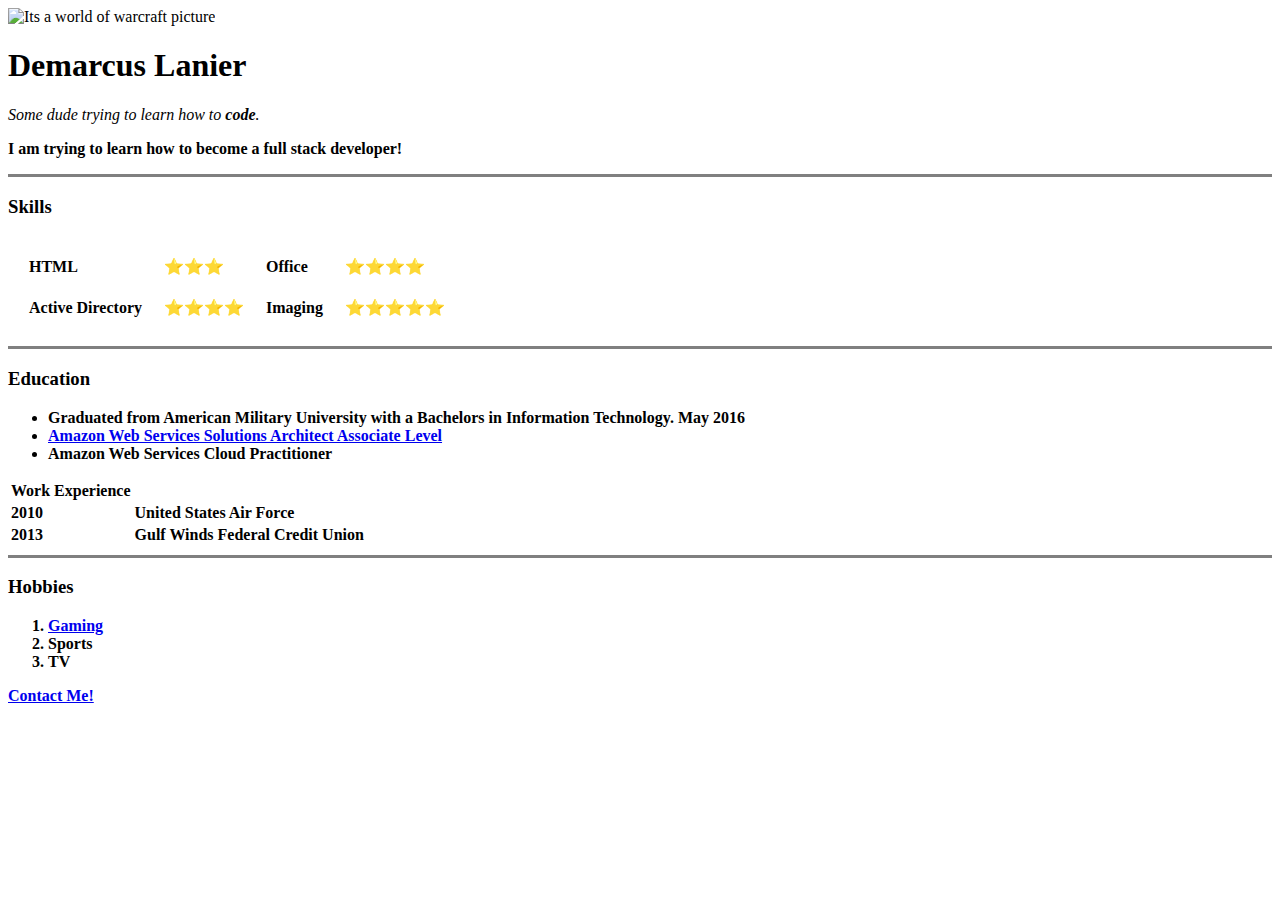
==== index.html @ 88c7cd03 "Student HTML files" ====
<!DOCTYPE html>
<html lang="en" dir="ltr">

<head>
  <meta charset="utf-8">
  <title>😄 Demarcus' Personal Website</title>
</head>

<body>
  <img src="https://upload.wikimedia.org/wikipedia/en/9/91/WoW_Box_Art1.jpg" alt="Its a world of warcraft picture">
  <h1>Demarcus Lanier</h1>

  <p>
    <em>Some dude trying to learn how to <strong>code</strong>.</em>
  </p>

  <p>
    <strong>I am trying to learn how to become a full stack developer!</<strong>
  </p>

  <hr size="3" noshade>

<h3>Skills</h3>

  <table cellspacing="20">
    <tr>
      <td>HTML</td>
      <td>⭐⭐⭐</td>
      <td>Office</td>
      <td>⭐⭐⭐⭐</td>
    </tr>
    <tr>
      <td>Active Directory</td>
      <td>⭐⭐⭐⭐</td>
      <td>Imaging</td>
      <td>⭐⭐⭐⭐⭐</td>
    </tr>
  </table>

  <hr size="3" noshade>

  <h3>Education</h3>
  <ul>
    <li>Graduated from American Military University with a Bachelors in Information Technology. May 2016</li>
    <li><a href="https://aws.amazon.com/certification/">Amazon Web Services Solutions Architect Associate Level</a></li>
    <li>Amazon Web Services Cloud Practitioner</li>
  </ul>

  <table>
    <th>
      Work Experience
    </th>
    <tr>
      <td>2010</td>
      <td> United States Air Force</td>
    </tr>
    <tr>
      <td>2013</td>
      <td>Gulf Winds Federal Credit Union</td>
    </tr>
  </table>

  <hr size="3" noshade>

  <H3>Hobbies</H3>
  <ol>
    <li><a href="https://steamcommunity.com/id/larrypotter1/">Gaming</a></li>
    <li>Sports</li>
    <li>TV</li>
  </ol>

  <p><a href="contact.html">Contact Me!</a></p>
</body>

</html>
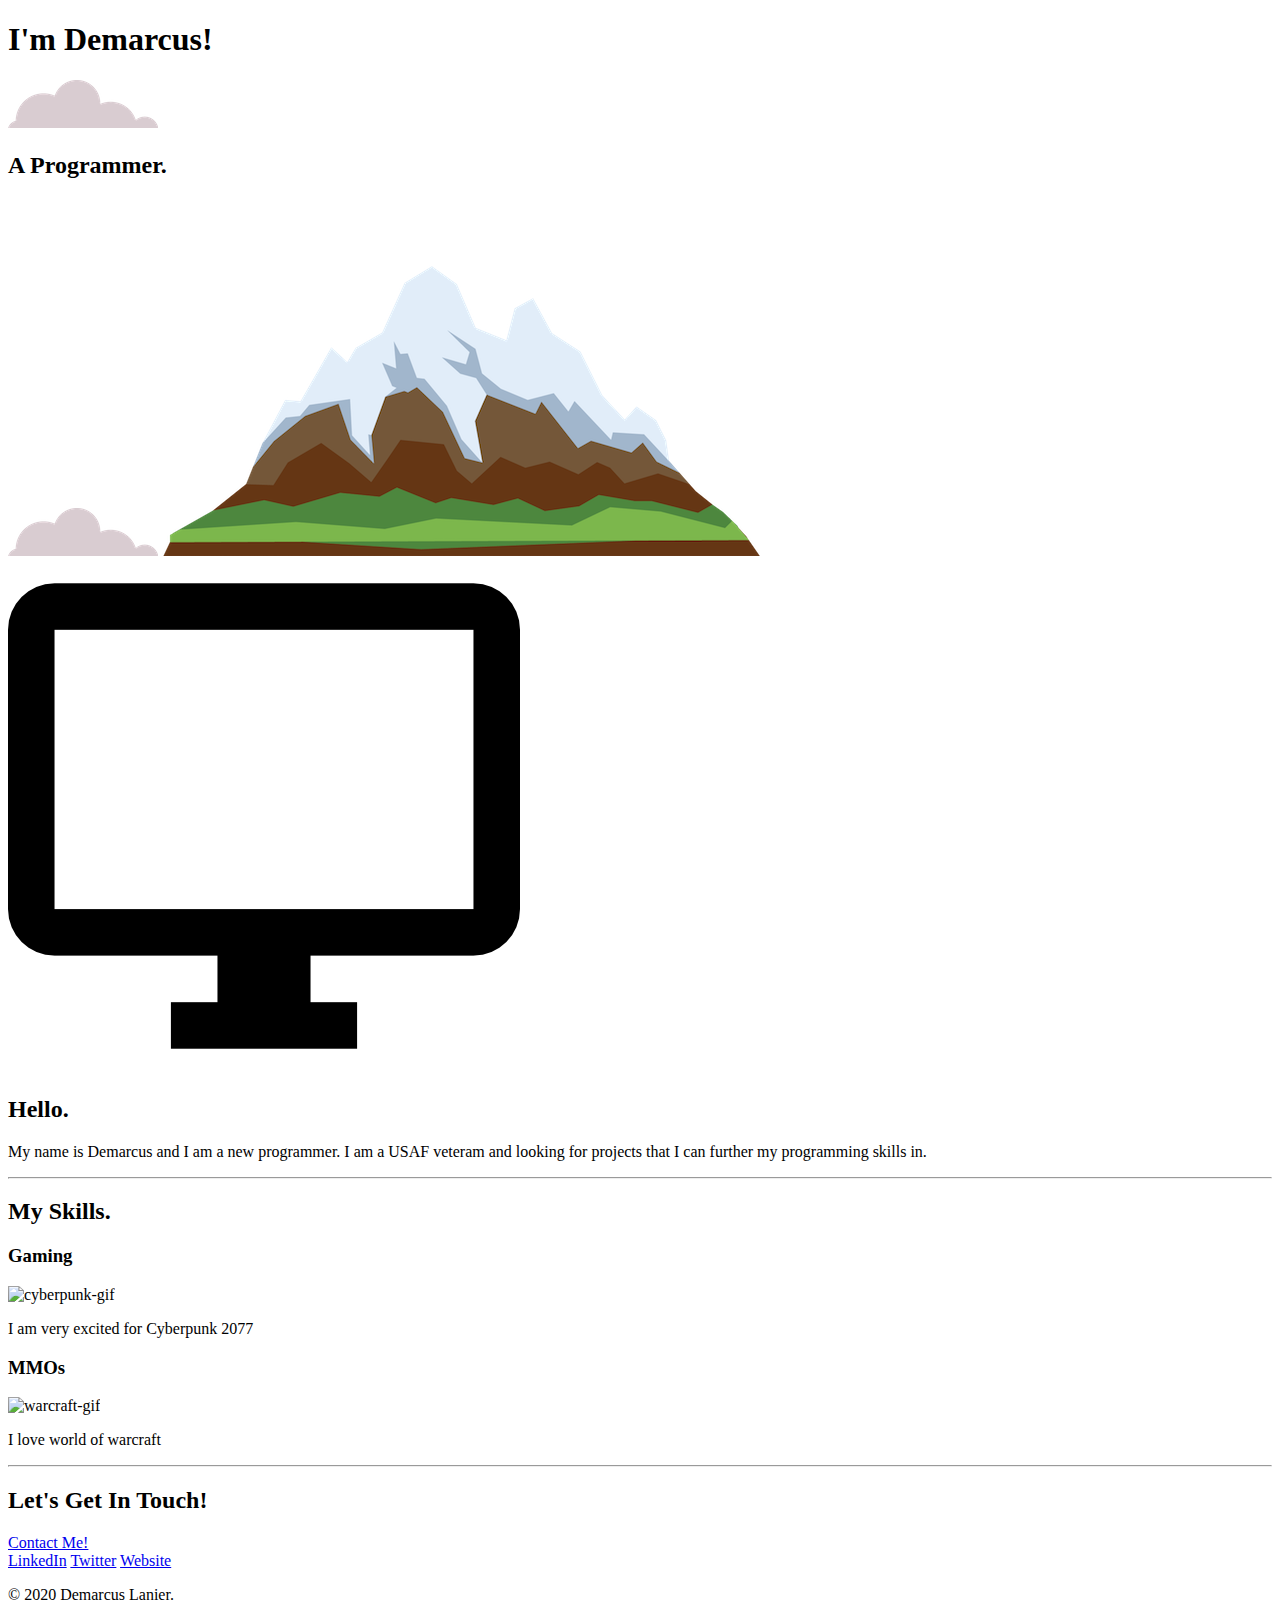
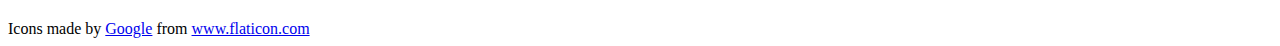
==== commit 0af2bcc9: "Add files via upload" ====
--- a/index.html
+++ b/index.html
@@ -3,73 +3,62 @@
 
 <head>
   <meta charset="utf-8">
-  <title>😄 Demarcus' Personal Website</title>
+  <title>Demarcus Lanier</title>
+  <link rel="stylesheet" href="css/styles.css">
+  <link rel="icon" href="favicon.ico">
+  <link href="https://fonts.googleapis.com/css2?family=Merienda:wght@700&family=Montserrat:wght@600&family=Roboto&display=swap" rel="stylesheet">
 </head>
 
 <body>
-  <img src="https://upload.wikimedia.org/wikipedia/en/9/91/WoW_Box_Art1.jpg" alt="Its a world of warcraft picture">
-  <h1>Demarcus Lanier</h1>
 
-  <p>
-    <em>Some dude trying to learn how to <strong>code</strong>.</em>
-  </p>
 
-  <p>
-    <strong>I am trying to learn how to become a full stack developer!</<strong>
-  </p>
+  <div class="top-container">
+    <h1>I'm Demarcus! </h1>
+    <img class="top-cloud" src="images/cloud.png" alt="cloud-img">
+    <h2 class="Aspiring">A Programmer. </h2>
+    <img class="bottom-cloud" src="images/cloud.png" alt="cloud-img">
+    <img src="images/mountain.png" alt="mountain-img">
+  </div>
+  <div class="middle-container">
+    <div class="profile">
+      <img class="monitor-image" src="images/monitor.png" alt="monitor-img">
+      <h2>Hello.</h2>
+      <p> My name is Demarcus and I am a new programmer. I am a USAF veteram and looking for projects that I can further my programming skills in.</p>
+    </div>
+    <hr>
+    <div class="skills">
+      <h2>My Skills.</h2>
+      <div class="skill-row">
+        <div>
+          <h3>Gaming</h3>
+          <img class="cyberpunk" src="https://media.giphy.com/media/pylNZOmEWUMwGXdzQj/giphy.gif" alt="cyberpunk-gif"> <br>
+          <p>I am very excited for Cyberpunk 2077</p>
+        </div>
 
-  <hr size="3" noshade>
+        <div class="warcraft-div">
+          <h3>MMOs</h3>
+          <img class="warcraft" src="https://media.giphy.com/media/65OJiVWzhXtmM7HjuW/giphy.gif" alt="warcraft-gif"> <br>
+          <p> I love world of warcraft</p>
+        </div>
 
-<h3>Skills</h3>
+      </div>
+    </div>
+    <hr>
+    <h2>Let's Get In Touch!</h2>
+    <a class="btn" href="mailto:lanierd2@gmail.com"> Contact Me!</a>
+  </div>
 
-  <table cellspacing="20">
-    <tr>
-      <td>HTML</td>
-      <td>⭐⭐⭐</td>
-      <td>Office</td>
-      <td>⭐⭐⭐⭐</td>
-    </tr>
-    <tr>
-      <td>Active Directory</td>
-      <td>⭐⭐⭐⭐</td>
-      <td>Imaging</td>
-      <td>⭐⭐⭐⭐⭐</td>
-    </tr>
-  </table>
 
-  <hr size="3" noshade>
 
-  <h3>Education</h3>
-  <ul>
-    <li>Graduated from American Military University with a Bachelors in Information Technology. May 2016</li>
-    <li><a href="https://aws.amazon.com/certification/">Amazon Web Services Solutions Architect Associate Level</a></li>
-    <li>Amazon Web Services Cloud Practitioner</li>
-  </ul>
+  <div class="bottom-container">
+    <a class="footer-link1" href="https://www.linkedin.com/">LinkedIn</a>
+    <a class="footer-link2" href="https://twitter.com/">Twitter</a>
+    <a class="footer-link3" href="https://www.appbrewery.co/">Website</a>
+    <p>© 2020 Demarcus Lanier.</p>
+    <div>Icons made by <a href="https://www.flaticon.com/authors/google" title="Google">Google</a> from <a href="https://www.flaticon.com/" title="Flaticon">www.flaticon.com</a></div>
 
-  <table>
-    <th>
-      Work Experience
-    </th>
-    <tr>
-      <td>2010</td>
-      <td> United States Air Force</td>
-    </tr>
-    <tr>
-      <td>2013</td>
-      <td>Gulf Winds Federal Credit Union</td>
-    </tr>
-  </table>
+  </div>
 
-  <hr size="3" noshade>
-
-  <H3>Hobbies</H3>
-  <ol>
-    <li><a href="https://steamcommunity.com/id/larrypotter1/">Gaming</a></li>
-    <li>Sports</li>
-    <li>TV</li>
-  </ol>
-
-  <p><a href="contact.html">Contact Me!</a></p>
 </body>
 
 </html>
